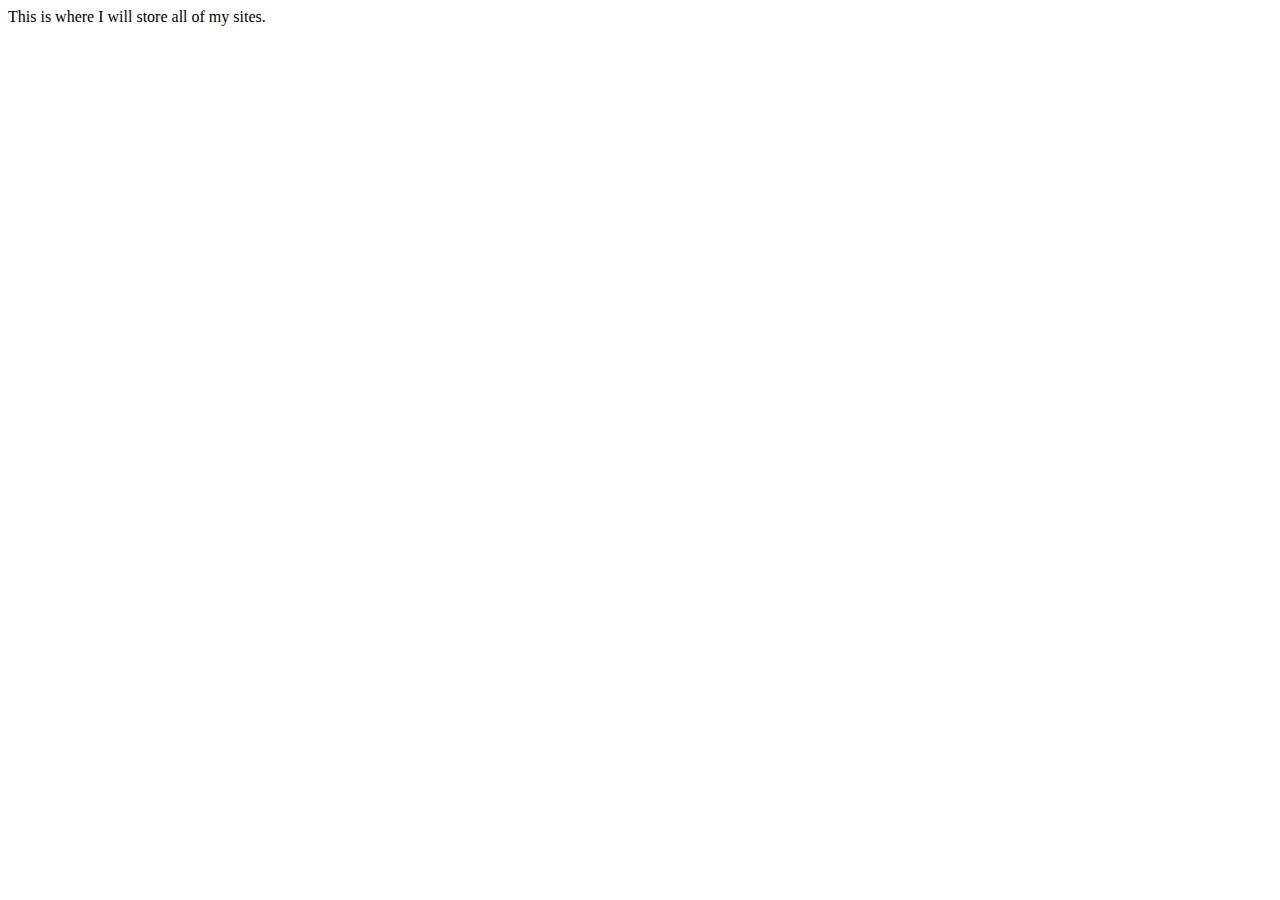
==== index.html @ 68ec96a0 "My page" ====
<!DOCTYPE html>
<html lang="en">
<head>
    <meta charset="UTF-8">
    <meta name="viewport" content="width=device-width, initial-scale=1.0">
    <meta http-equiv="X-UA-Compatible" content="ie=edge">
    <title>Davey's Personal Github</title>
</head>
<body>
    This is where I will store all of my sites.
    
</body>
</html>
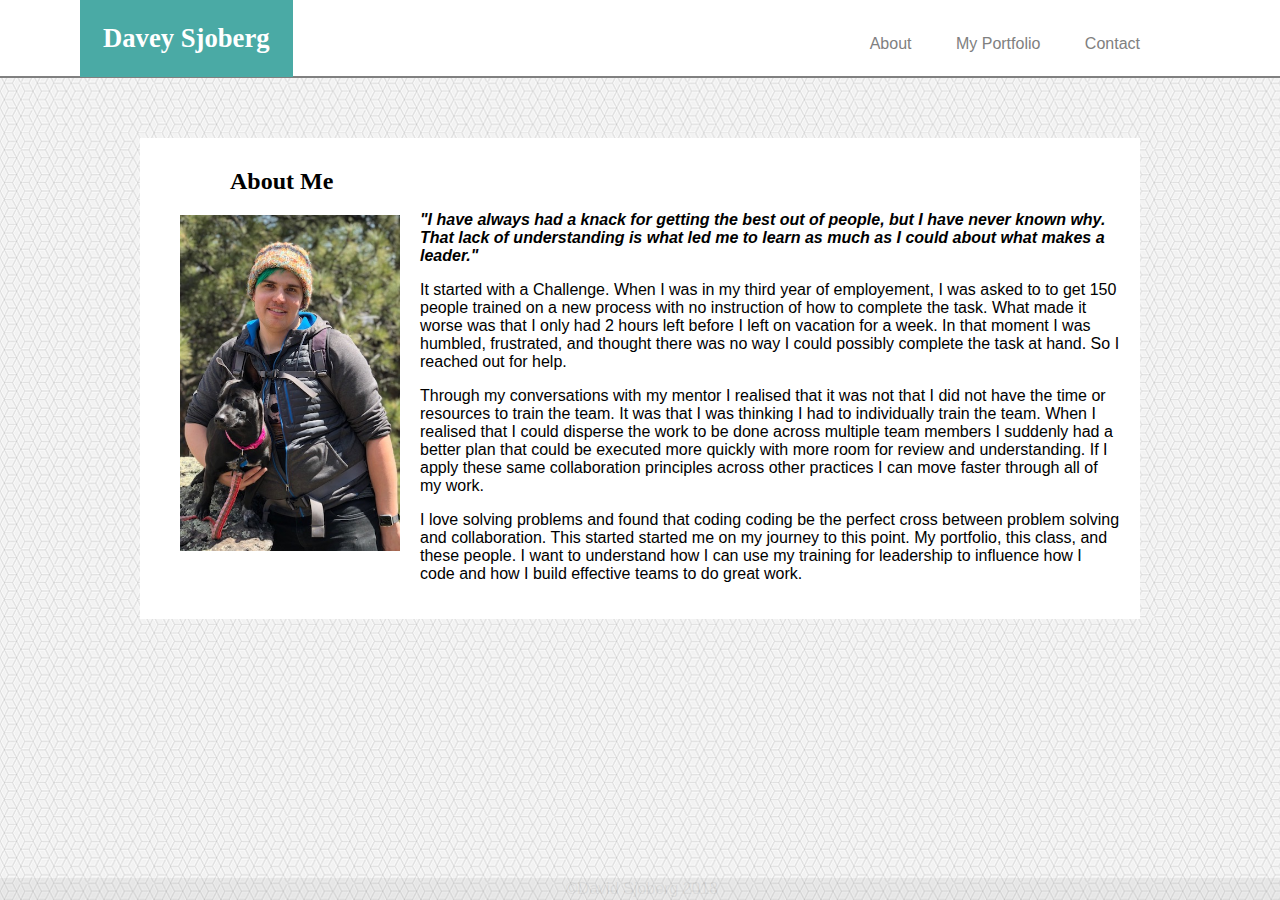
==== commit 5b804c9e: "Basic Portfolio Test" ====
--- a/index.html
+++ b/index.html
@@ -4,10 +4,59 @@
     <meta charset="UTF-8">
     <meta name="viewport" content="width=device-width, initial-scale=1.0">
     <meta http-equiv="X-UA-Compatible" content="ie=edge">
-    <title>Davey's Personal Github</title>
+    <link rel="stylesheet" type="text/css" href="assets/css/style.css">
+    <title>Davey's Portfolio Page</title>
 </head>
+
 <body>
-    This is where I will store all of my sites.
+    <header>
+    <h1>
+            Davey Sjoberg
+    </h1>
+        <div class="links">
+            <a href="index.html">About</a>
+            <a href="portfolio.html">My Portfolio</a>
+            <a href="contact.html">Contact</a>
+        </div>
+    </header>
+
+    <div class="wrapper">
+        <h3>
+            About Me
+        </h3>
+
+        <img id="Portrait" src="assets/images/IMG_0507.jpeg" alt="Photo of Davey">
+
+        <p id="Tagline">
+            "I have always had a knack for getting the best out of people, but I have never known why.
+            That lack of understanding is what led me to learn as much as I could about what makes a leader." 
+        </p>
+
+        <p>
+            It started with a Challenge.
+            When I was in my third year of employement, I was asked to to get 150 people trained on a new process with no instruction of how to complete the task.
+            What made it worse was that I only had 2 hours left before I left on vacation for a week.
+            In that moment I was humbled, frustrated, and thought there was no way I could possibly complete the task at hand.
+            So I reached out for help.
+        </p>
+
+        <p>
+            Through my conversations with my mentor I realised that it was not that I did not have the time or resources to train the team.
+            It was that I was thinking I had to individually train the team.
+            When I realised that I could disperse the work to be done across multiple team members I suddenly had a better plan that could be executed more quickly with more room for review and understanding.
+            If I apply these same collaboration principles across other practices I can move faster through all of my work.
+        </p>
+
+        <p>
+            I love solving problems and found that coding coding be the perfect cross between problem solving and collaboration.
+            This started started me on my journey to this point.
+            My portfolio, this class, and these people.
+            I want to understand how I can use my training for leadership to influence how I code and how I build effective teams to do great work.
+        </p>
+    </div>
+<footer>
+        &copy;David Sjoberg 2018
+</footer>
     
 </body>
 </html>--- a/assets/css/style.css
+++ b/assets/css/style.css
@@ -0,0 +1,94 @@
+body{
+    background-image: url('../images/qbkls.png') ;
+    background-repeat: repeat;
+    font-family: Arial, Helvetica, sans-serif;
+    margin: 0%;
+    
+}
+
+h1{
+    font-family: Georgia, 'Times New Roman', Times, serif;
+    background-color: #4aaaa5;
+    padding: 23px;
+    font-size: 20pt;
+    margin: 0px 50px 0px 80px;
+    float: left;
+    color: #ffffff;
+    
+    
+}
+
+.links{
+    width: 1040px;
+    background-color: #ffffff;
+    text-align: right;
+    padding: 35px 0px 20px 0px;
+    margin: 0px auto;
+}
+a{
+    padding: 20px;
+    text-decoration: none;
+}
+a:link{
+    color: gray;
+}
+a:visited{
+    color: gray;
+}
+
+
+header{
+    width: 100%;
+    height: 76px;
+    background-color: #ffffff;
+    margin: 0%;
+    border-bottom: 2px solid gray;
+
+}
+
+
+.wrapper{
+    width: 960px;
+    background-color: #ffffff;
+    margin: 60px auto 0 auto;
+    padding:20px; 
+}
+
+h3{
+    font-size: 18pt;
+    padding: 10px 20px 0px 70px;
+    font-family: Georgia, 'Times New Roman', Times, serif;
+    margin: 0px;
+
+}
+#Portrait{
+
+    border-radius: 8px;
+    width: 220px;
+    float: left;
+    padding: 20px;    
+}
+
+#Tagline{
+    font-style: italic;
+    font-weight: bold;
+    
+
+}
+
+footer{
+    position: fixed;
+    text-align: center;
+    background-color:gray;
+    opacity: 10%;
+    width: 100%;
+    padding: 2px;
+    margin: 0;
+    left: 0;
+    bottom:0;
+    
+}
+
+
+
+}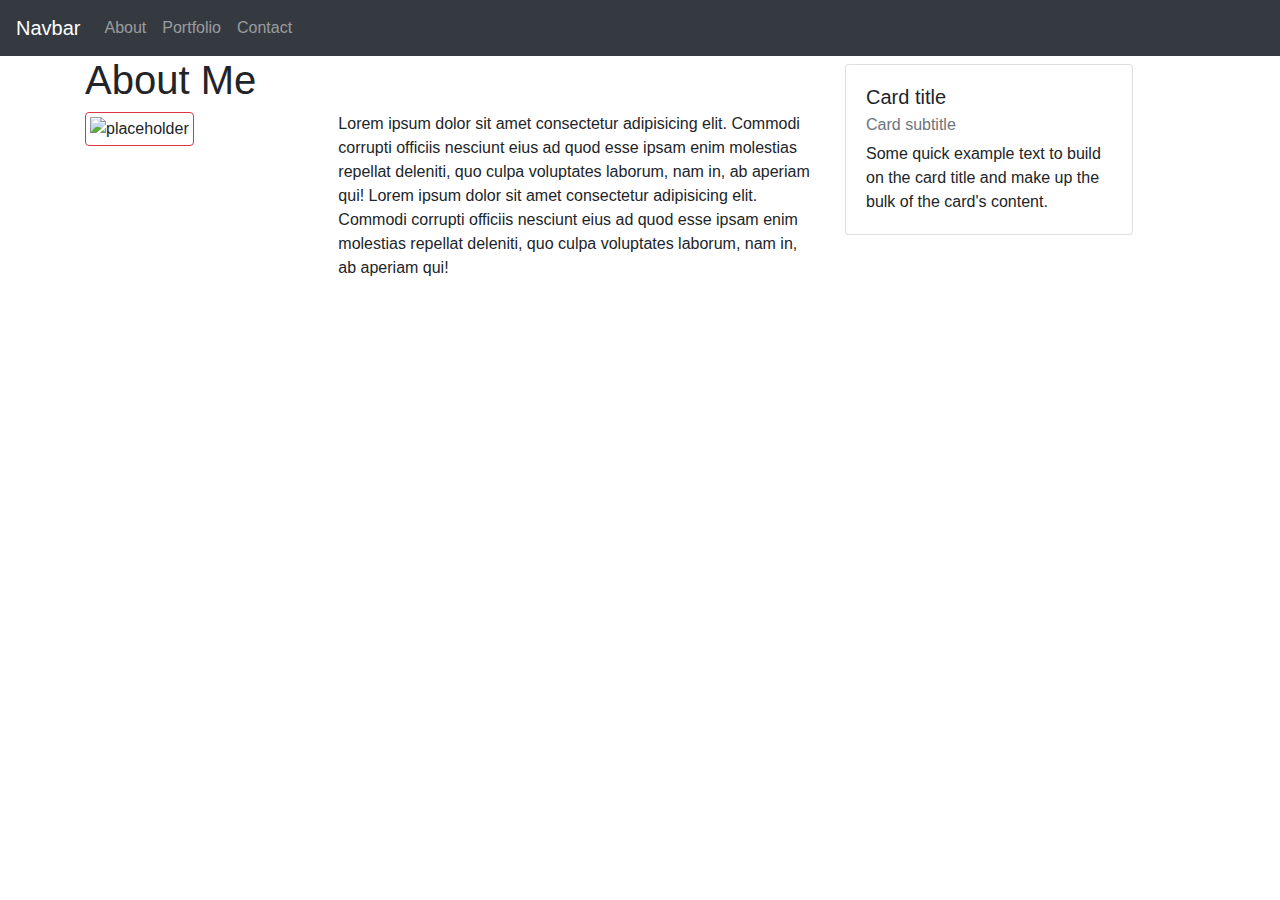
==== commit 2400b312: "rename" ====
--- a/index.html
+++ b/index.html
@@ -1,62 +1,74 @@
 <!DOCTYPE html>
 <html lang="en">
+
 <head>
     <meta charset="UTF-8">
     <meta name="viewport" content="width=device-width, initial-scale=1.0">
     <meta http-equiv="X-UA-Compatible" content="ie=edge">
-    <link rel="stylesheet" type="text/css" href="assets/css/style.css">
-    <title>Davey's Portfolio Page</title>
+    <link rel="stylesheet" href="https://maxcdn.bootstrapcdn.com/bootstrap/4.0.0/css/bootstrap.min.css">
+
+    <title>Document</title>
 </head>
 
 <body>
-    <header>
-    <h1>
-            Davey Sjoberg
-    </h1>
-        <div class="links">
-            <a href="index.html">About</a>
-            <a href="portfolio.html">My Portfolio</a>
-            <a href="contact.html">Contact</a>
+        <nav class="navbar navbar-expand-lg navbar-dark bg-dark">
+                <a class="navbar-brand" href="#">Navbar</a>
+                <button class="navbar-toggler" type="button" data-toggle="collapse" data-target="#navbarNavAltMarkup" aria-controls="navbarNavAltMarkup" aria-expanded="false" aria-label="Toggle navigation">
+                  <span class="navbar-toggler-icon"></span>
+                </button>
+                <div class="collapse navbar-collapse" id="navbarNavAltMarkup">
+                  <div class="navbar-nav">
+                    <a class="nav-item nav-link" href="#">About <span class="sr-only">(current)</span></a>
+                    <a class="nav-item nav-link" href="#">Portfolio</a>
+                    <a class="nav-item nav-link" href="#">Contact</a>
+                  </div>
+                </div>
+              </nav>
+
+    <div class="container">
+        <div class="row">
+            
+            <div class="col-md-8">
+                <h1>About Me
+                </h1>
+                <div class="row">
+                    <div class="col-md-4">
+                        <img src="http://placeimg.com/150/150/any" alt="placeholder" class="img-thumbnail border border-danger">
+                    </div>
+                    <div class="col-md-8">
+                        Lorem ipsum dolor sit amet consectetur adipisicing elit. Commodi corrupti officiis nesciunt
+                        eius ad
+                        quod esse ipsam enim molestias repellat deleniti, quo culpa voluptates laborum, nam in, ab
+                        aperiam
+                        qui!
+                        Lorem ipsum dolor sit amet consectetur adipisicing elit. Commodi corrupti officiis nesciunt
+                        eius ad
+                        quod esse ipsam enim molestias repellat deleniti, quo culpa voluptates laborum, nam in, ab
+                        aperiam
+                        qui!
+                    </div>
+                </div>
+            </div>
+            <div class="col-md-4 mt-2">
+                <div class="card" style="width: 18rem;">
+                    <div class="card-body">
+                        <h5 class="card-title">Card title</h5>
+                        <h6 class="card-subtitle mb-2 text-muted">Card subtitle</h6>
+                        <p class="card-text">Some quick example text to build on the card title and make up the
+                            bulk of
+                            the card's content.</p>
+                    </div>
+                </div>
+            </div>
+
+
+
+
         </div>
-    </header>
 
-    <div class="wrapper">
-        <h3>
-            About Me
-        </h3>
 
-        <img id="Portrait" src="assets/images/IMG_0507.jpeg" alt="Photo of Davey">
+    </div>
 
-        <p id="Tagline">
-            "I have always had a knack for getting the best out of people, but I have never known why.
-            That lack of understanding is what led me to learn as much as I could about what makes a leader." 
-        </p>
+</body>
 
-        <p>
-            It started with a Challenge.
-            When I was in my third year of employement, I was asked to to get 150 people trained on a new process with no instruction of how to complete the task.
-            What made it worse was that I only had 2 hours left before I left on vacation for a week.
-            In that moment I was humbled, frustrated, and thought there was no way I could possibly complete the task at hand.
-            So I reached out for help.
-        </p>
-
-        <p>
-            Through my conversations with my mentor I realised that it was not that I did not have the time or resources to train the team.
-            It was that I was thinking I had to individually train the team.
-            When I realised that I could disperse the work to be done across multiple team members I suddenly had a better plan that could be executed more quickly with more room for review and understanding.
-            If I apply these same collaboration principles across other practices I can move faster through all of my work.
-        </p>
-
-        <p>
-            I love solving problems and found that coding coding be the perfect cross between problem solving and collaboration.
-            This started started me on my journey to this point.
-            My portfolio, this class, and these people.
-            I want to understand how I can use my training for leadership to influence how I code and how I build effective teams to do great work.
-        </p>
-    </div>
-<footer>
-        &copy;David Sjoberg 2018
-</footer>
-    
-</body>
 </html>